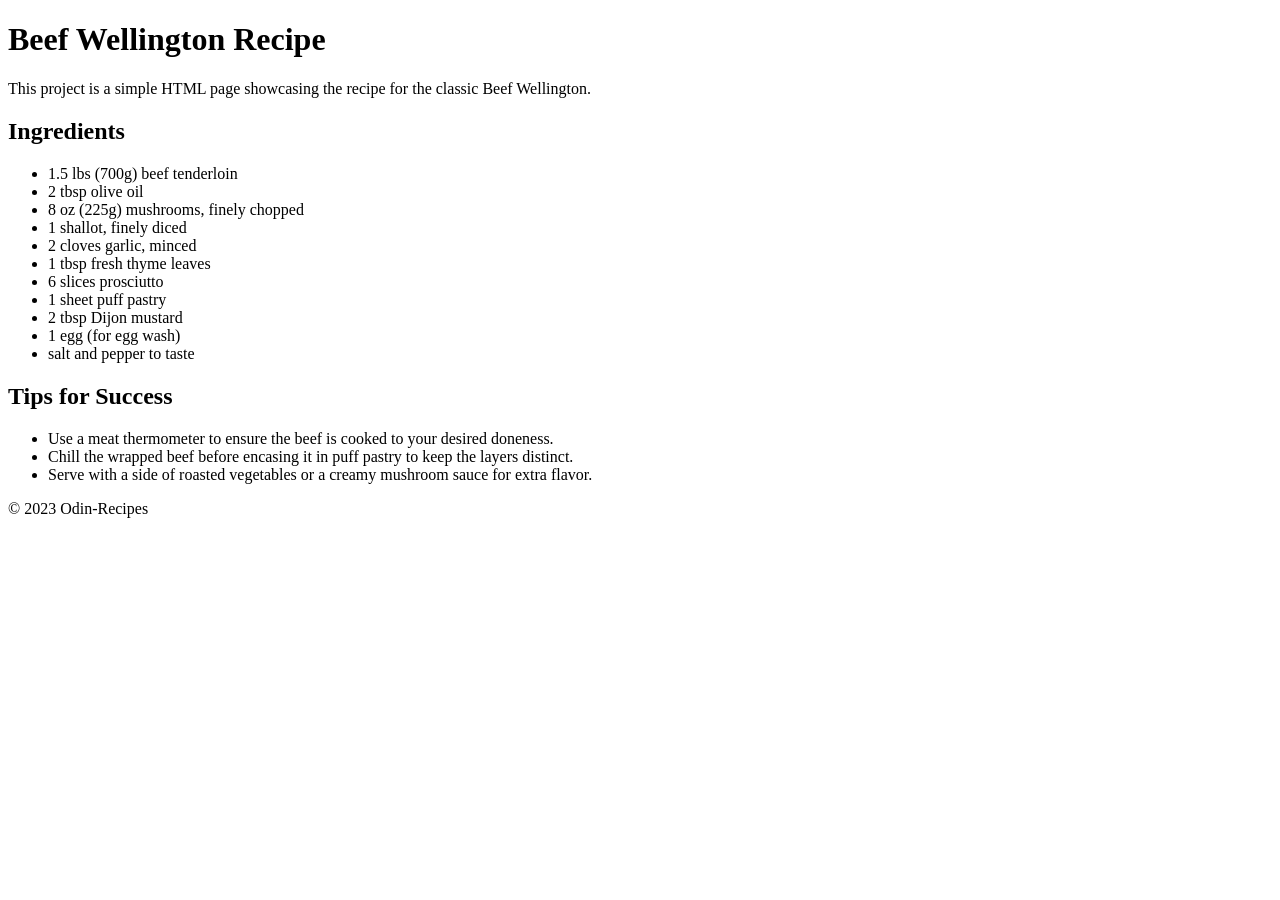
==== index.html @ 91113c98 "Added html file" ====
<!DOCTYPE html>
<html>
  <head>
    <meta charset="utf-8" />
    <title>Beef Wellington Recipe</title>
  </head>
  <body>
    <header>
      <h1>Beef Wellington Recipe</h1>
      <p>
        This project is a simple HTML page showcasing the recipe for the classic
        Beef Wellington.
      </p>
    </header>

    <main>
      <section>
        <h2>Ingredients</h2>
        <ul>
          <li>1.5 lbs (700g) beef tenderloin</li>
          <li>2 tbsp olive oil</li>
          <li>8 oz (225g) mushrooms, finely chopped</li>
          <li>1 shallot, finely diced</li>
          <li>2 cloves garlic, minced</li>
          <li>1 tbsp fresh thyme leaves</li>
          <li>6 slices prosciutto</li>
          <li>1 sheet puff pastry</li>
          <li>2 tbsp Dijon mustard</li>
          <li>1 egg (for egg wash)</li>
          <li>salt and pepper to taste</li>
        </ul>
      </section>

      <section>
        <h2>Tips for Success</h2>
        <ul>
          <li>
            Use a meat thermometer to ensure the beef is cooked to your desired
            doneness.
          </li>
          <li>
            Chill the wrapped beef before encasing it in puff pastry to keep the
            layers distinct.
          </li>
          <li>
            Serve with a side of roasted vegetables or a creamy mushroom sauce
            for extra flavor.
          </li>
        </ul>
      </section>
    </main>

    <footer>
      <p>&copy; 2023 Odin-Recipes</p>
    </footer>
  </body>
</html>
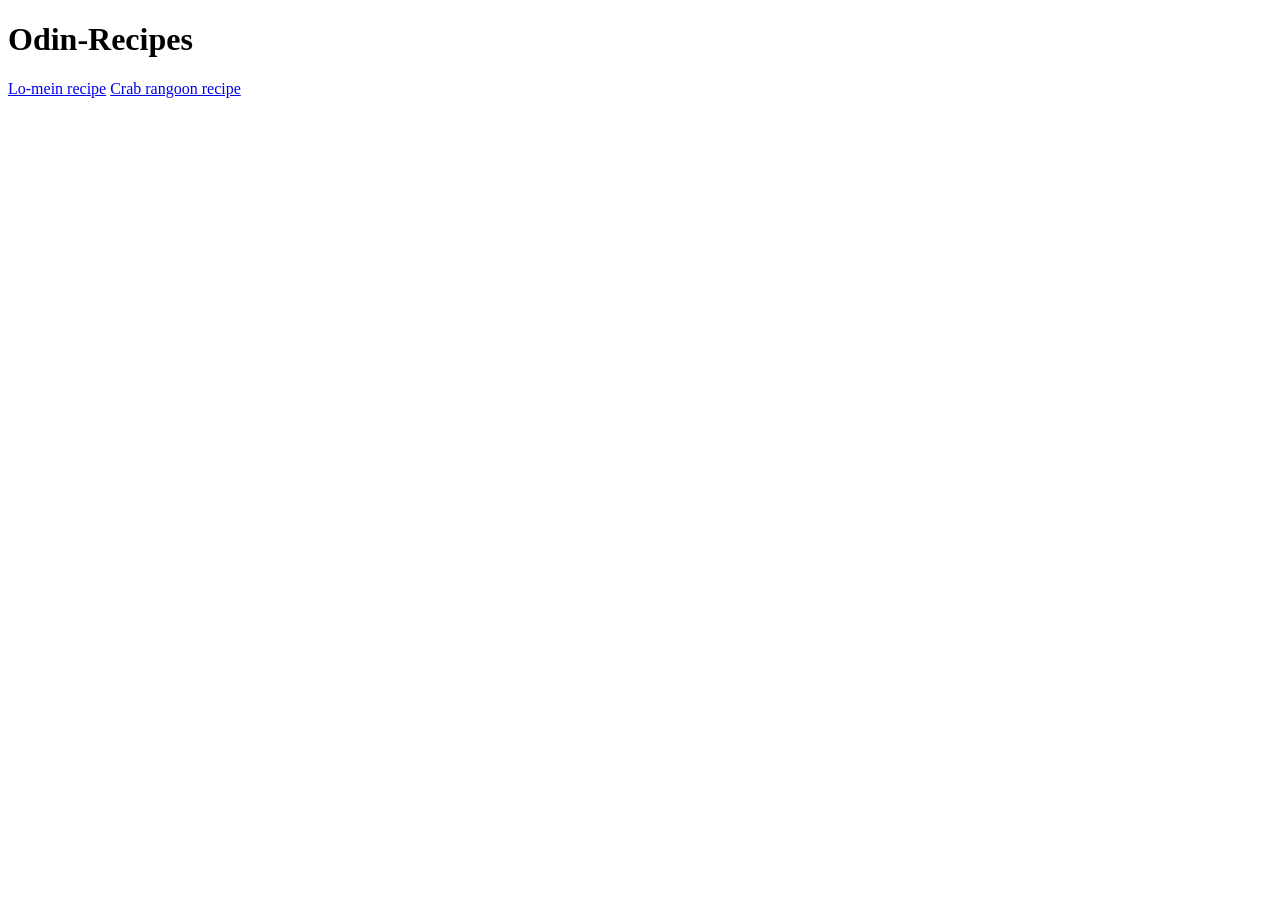
==== commit 296a369c: "Created a page for lo-mein recipe" ====
--- a/index.html
+++ b/index.html
@@ -1,57 +1,13 @@
 <!DOCTYPE html>
-<html>
-  <head>
-    <meta charset="utf-8" />
-    <title>Beef Wellington Recipe</title>
-  </head>
-  <body>
-    <header>
-      <h1>Beef Wellington Recipe</h1>
-      <p>
-        This project is a simple HTML page showcasing the recipe for the classic
-        Beef Wellington.
-      </p>
-    </header>
-
-    <main>
-      <section>
-        <h2>Ingredients</h2>
-        <ul>
-          <li>1.5 lbs (700g) beef tenderloin</li>
-          <li>2 tbsp olive oil</li>
-          <li>8 oz (225g) mushrooms, finely chopped</li>
-          <li>1 shallot, finely diced</li>
-          <li>2 cloves garlic, minced</li>
-          <li>1 tbsp fresh thyme leaves</li>
-          <li>6 slices prosciutto</li>
-          <li>1 sheet puff pastry</li>
-          <li>2 tbsp Dijon mustard</li>
-          <li>1 egg (for egg wash)</li>
-          <li>salt and pepper to taste</li>
-        </ul>
-      </section>
-
-      <section>
-        <h2>Tips for Success</h2>
-        <ul>
-          <li>
-            Use a meat thermometer to ensure the beef is cooked to your desired
-            doneness.
-          </li>
-          <li>
-            Chill the wrapped beef before encasing it in puff pastry to keep the
-            layers distinct.
-          </li>
-          <li>
-            Serve with a side of roasted vegetables or a creamy mushroom sauce
-            for extra flavor.
-          </li>
-        </ul>
-      </section>
-    </main>
-
-    <footer>
-      <p>&copy; 2023 Odin-Recipes</p>
-    </footer>
-  </body>
-</html>
+<html lang="en">
+<head>
+    <meta charset="UTF-8">
+    <meta name="viewport" content="width=device-width, initial-scale=1.0">
+    <title>Lo Mein Recipe</title>
+</head>
+<body>
+    <h1>Odin-Recipes</h1>
+    <a href="lo-mein.html">Lo-mein recipe</a>
+    <a href="crab rangoon.html">Crab rangoon recipe</a>
+</body>
+</html>
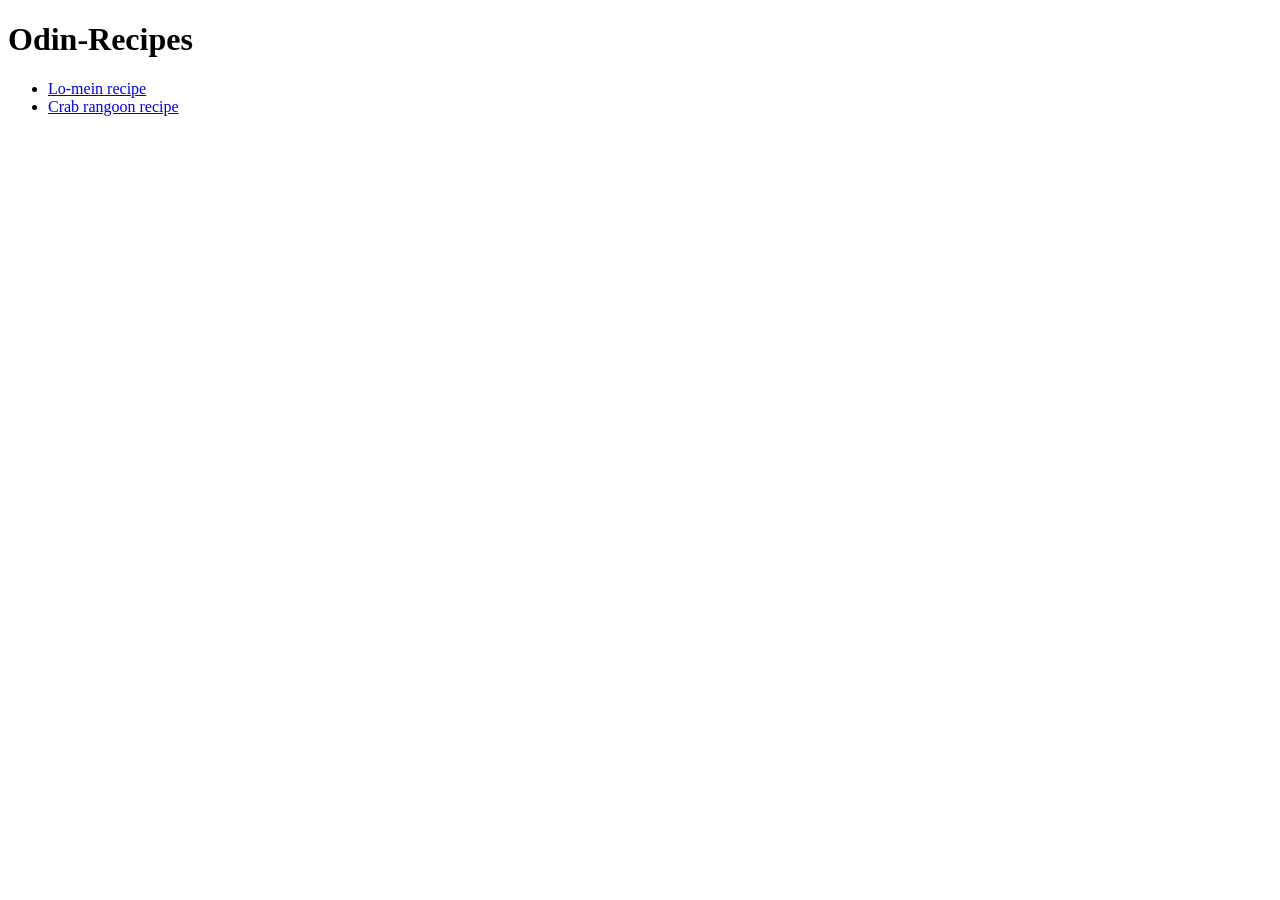
==== commit 6ac846f2: "Modified the links in index to a list" ====
--- a/index.html
+++ b/index.html
@@ -1,13 +1,15 @@
 <!DOCTYPE html>
 <html lang="en">
-<head>
-    <meta charset="UTF-8">
-    <meta name="viewport" content="width=device-width, initial-scale=1.0">
+  <head>
+    <meta charset="UTF-8" />
+    <meta name="viewport" content="width=device-width, initial-scale=1.0" />
     <title>Lo Mein Recipe</title>
-</head>
-<body>
+  </head>
+  <body>
     <h1>Odin-Recipes</h1>
-    <a href="lo-mein.html">Lo-mein recipe</a>
-    <a href="crab rangoon.html">Crab rangoon recipe</a>
-</body>
-</html>+    <ul>
+      <li><a href="lo-mein.html">Lo-mein recipe</a></li>
+      <li><a href="crab rangoon.html">Crab rangoon recipe</a></li>
+    </ul>
+  </body>
+</html>
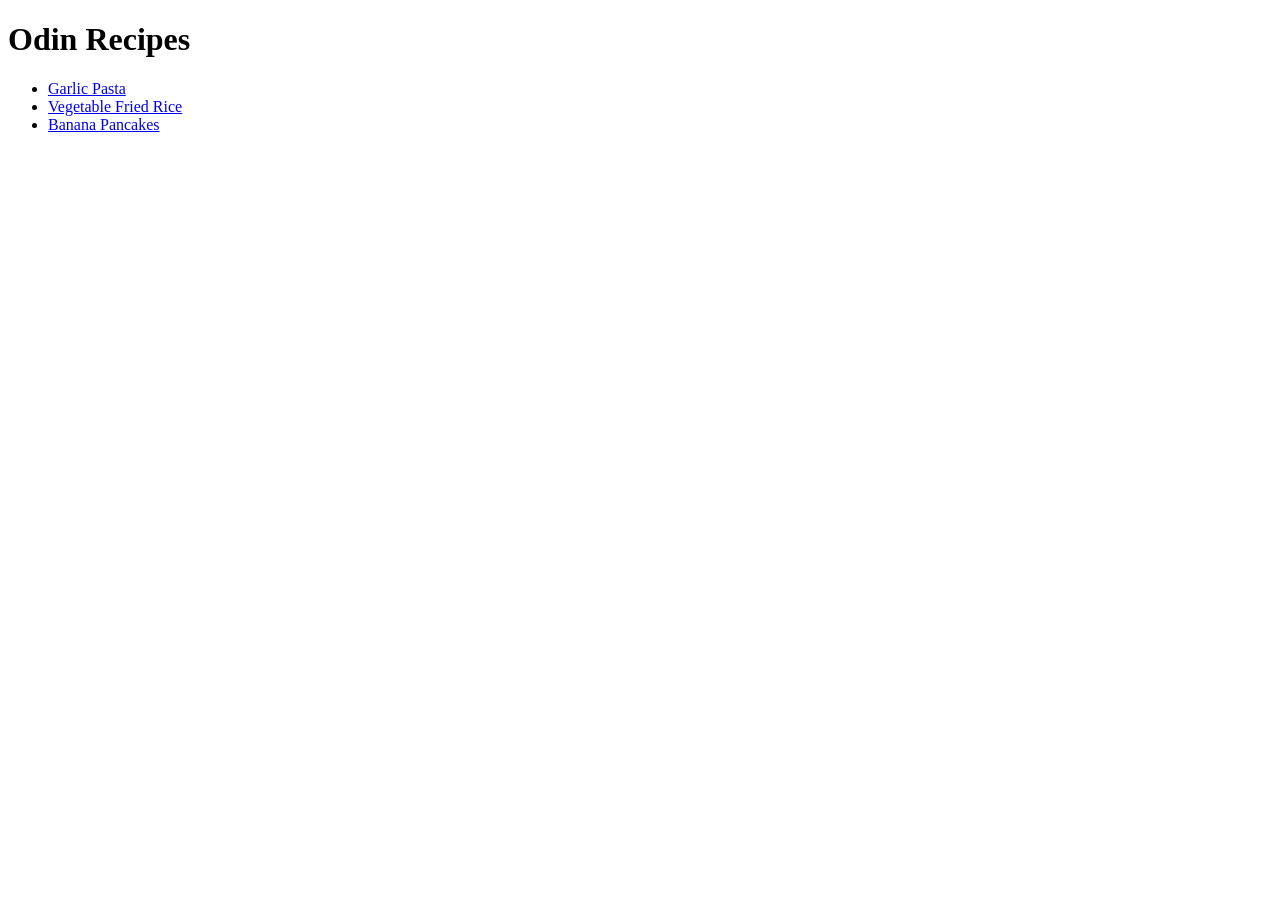
==== commit 84b55a36: "added image folder containing images of the recipes" ====
--- a/index.html
+++ b/index.html
@@ -1,15 +1,16 @@
 <!DOCTYPE html>
 <html lang="en">
-  <head>
-    <meta charset="UTF-8" />
-    <meta name="viewport" content="width=device-width, initial-scale=1.0" />
-    <title>Lo Mein Recipe</title>
-  </head>
-  <body>
-    <h1>Odin-Recipes</h1>
+<head>
+    <meta charset="UTF-8">
+    <meta name="viewport" content="width=device-width, initial-scale=1.0">
+    <title>Odin Recipes</title>
+</head>
+<body>
+    <h1>Odin Recipes</h1>
     <ul>
-      <li><a href="lo-mein.html">Lo-mein recipe</a></li>
-      <li><a href="crab rangoon.html">Crab rangoon recipe</a></li>
+        <li><a href="./recipes/pasta.html" target="_blank">Garlic Pasta</a></li>
+        <li><a href="./recipes/rice.html" target="_blank">Vegetable Fried Rice</a></li>
+        <li><a href="./recipes/banana_pancakes.html" target="_blank">Banana Pancakes</a></li>
     </ul>
-  </body>
-</html>
+</body>
+</html>
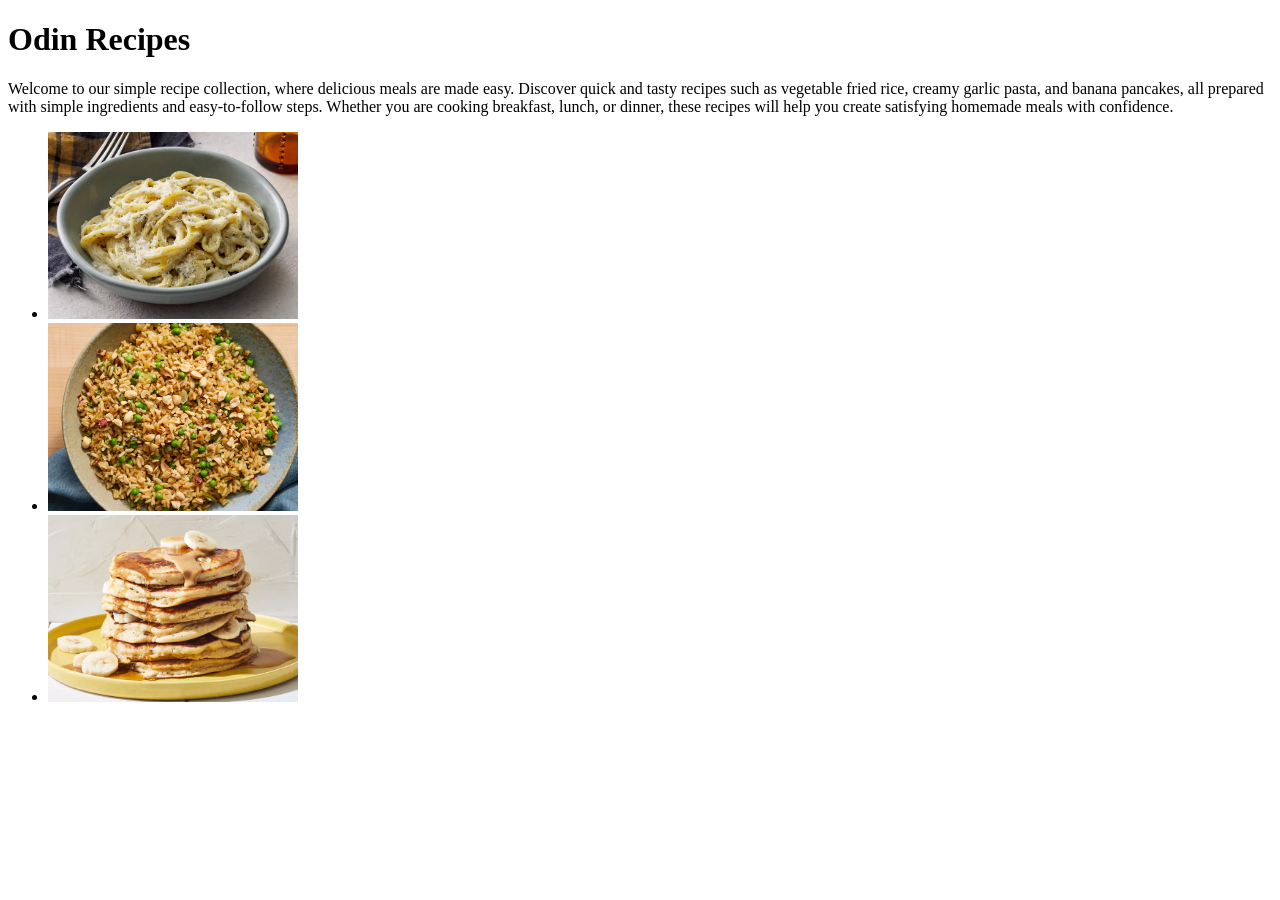
==== commit 458269d5: "added images as links and adjusted the image width" ====
--- a/index.html
+++ b/index.html
@@ -1,16 +1,30 @@
-<!DOCTYPE html>
+<!doctype html>
 <html lang="en">
-<head>
-    <meta charset="UTF-8">
-    <meta name="viewport" content="width=device-width, initial-scale=1.0">
+  <head>
+    <meta charset="UTF-8" />
+    <meta name="viewport" content="width=device-width, initial-scale=1.0" />
     <title>Odin Recipes</title>
-</head>
-<body>
+  </head>
+  <body>
     <h1>Odin Recipes</h1>
+    <p>
+      Welcome to our simple recipe collection, where delicious meals are made
+      easy. Discover quick and tasty recipes such as vegetable fried rice,
+      creamy garlic pasta, and banana pancakes, all prepared with simple
+      ingredients and easy-to-follow steps. Whether you are cooking breakfast,
+      lunch, or dinner, these recipes will help you create satisfying homemade
+      meals with confidence.
+    </p>
     <ul>
-        <li><a href="./recipes/pasta.html" target="_blank">Garlic Pasta</a></li>
-        <li><a href="./recipes/rice.html" target="_blank">Vegetable Fried Rice</a></li>
-        <li><a href="./recipes/banana_pancakes.html" target="_blank">Banana Pancakes</a></li>
+      <li><a href="./recipes/pasta.html" target="_blank"><img src="./images/image.png" width="250"></a></li>
+      <li>
+        <a href="./recipes/rice.html" target="_blank"><img src="./images/vegetable fried rice.webp" width="250"></a>
+      </li>
+      <li>
+        <a href="./recipes/banana_pancakes.html" target="_blank"
+          ><img src="./images/banana.webp" width="250"></a
+        >
+      </li>
     </ul>
-</body>
-</html>+  </body>
+</html>
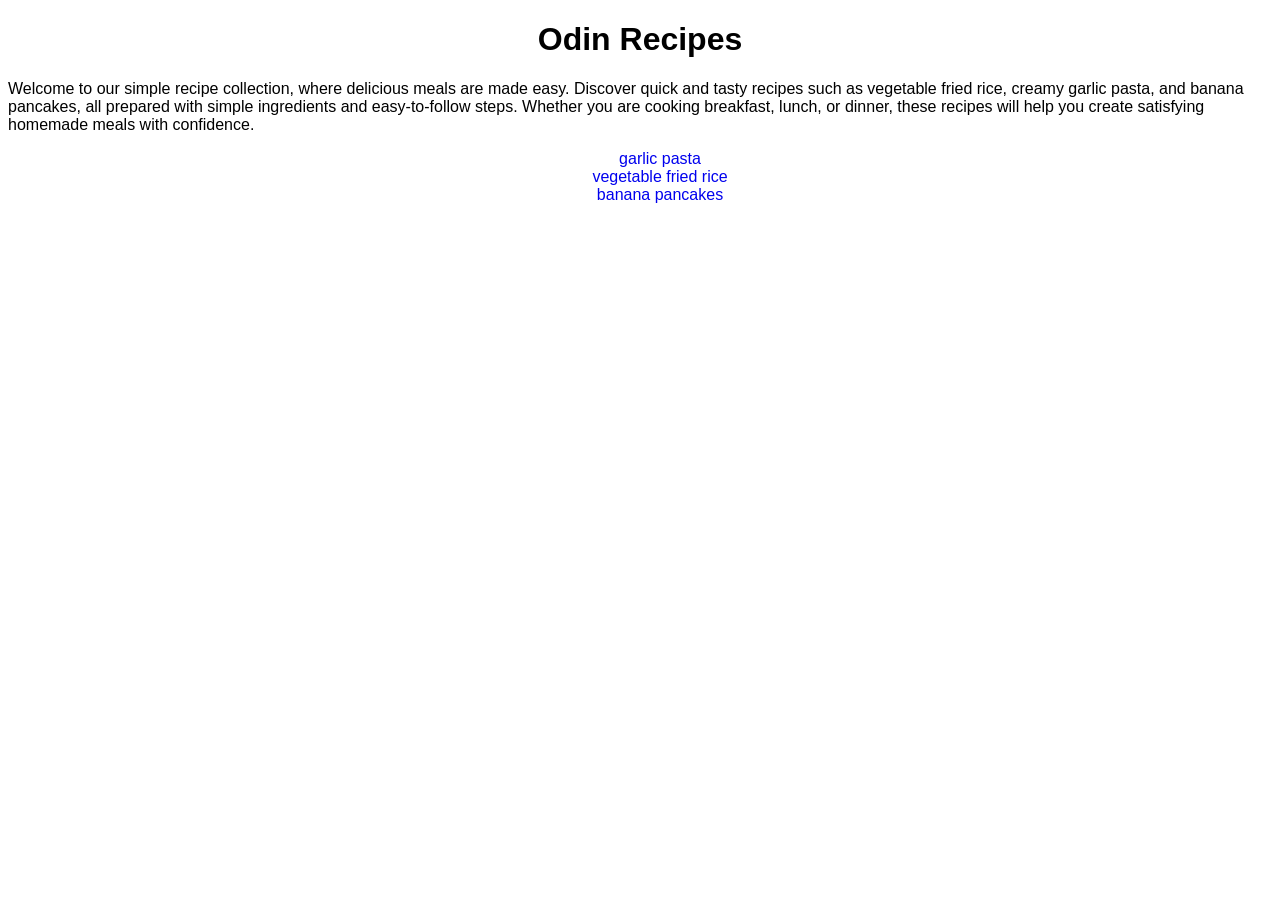
==== commit d1568279: "Added styles to pages" ====
--- a/index.html
+++ b/index.html
@@ -3,10 +3,11 @@
   <head>
     <meta charset="UTF-8" />
     <meta name="viewport" content="width=device-width, initial-scale=1.0" />
+    <link rel="stylesheet" href="style.css">
     <title>Odin Recipes</title>
   </head>
   <body>
-    <h1>Odin Recipes</h1>
+    <h1 class="recipe-title">Odin Recipes</h1>
     <p>
       Welcome to our simple recipe collection, where delicious meals are made
       easy. Discover quick and tasty recipes such as vegetable fried rice,
@@ -15,15 +16,13 @@
       lunch, or dinner, these recipes will help you create satisfying homemade
       meals with confidence.
     </p>
-    <ul>
-      <li><a href="./recipes/pasta.html" target="_blank"><img src="./images/image.png" width="250"></a></li>
-      <li>
-        <a href="./recipes/rice.html" target="_blank"><img src="./images/vegetable fried rice.webp" width="250"></a>
+    <ul class="recipe-list">
+      <li class="recipe-list-item"><a href="./recipes/pasta.html" target="_blank">garlic pasta</a></li>
+      <li class="recipe-list-item">
+        <a href="./recipes/rice.html" target="_blank">vegetable fried rice</a>
       </li>
-      <li>
-        <a href="./recipes/banana_pancakes.html" target="_blank"
-          ><img src="./images/banana.webp" width="250"></a
-        >
+      <li class="recipe-list-item">
+        <a href="./recipes/banana_pancakes.html" target="_blank">banana pancakes</a>
       </li>
     </ul>
   </body>
--- a/style.css
+++ b/style.css
@@ -0,0 +1,26 @@
+/* Type Selectors */
+body{
+    font-family: 'Helvetica', sans-serif;
+}
+a{
+    text-decoration: none;
+}
+
+ul
+{
+    list-style: none;
+}
+
+.recipe-title
+{
+    text-align: center;
+}
+
+.recipe-list
+{
+    margin: 0 auto;
+}
+
+.recipe-list-item{
+    text-align: center;
+}
